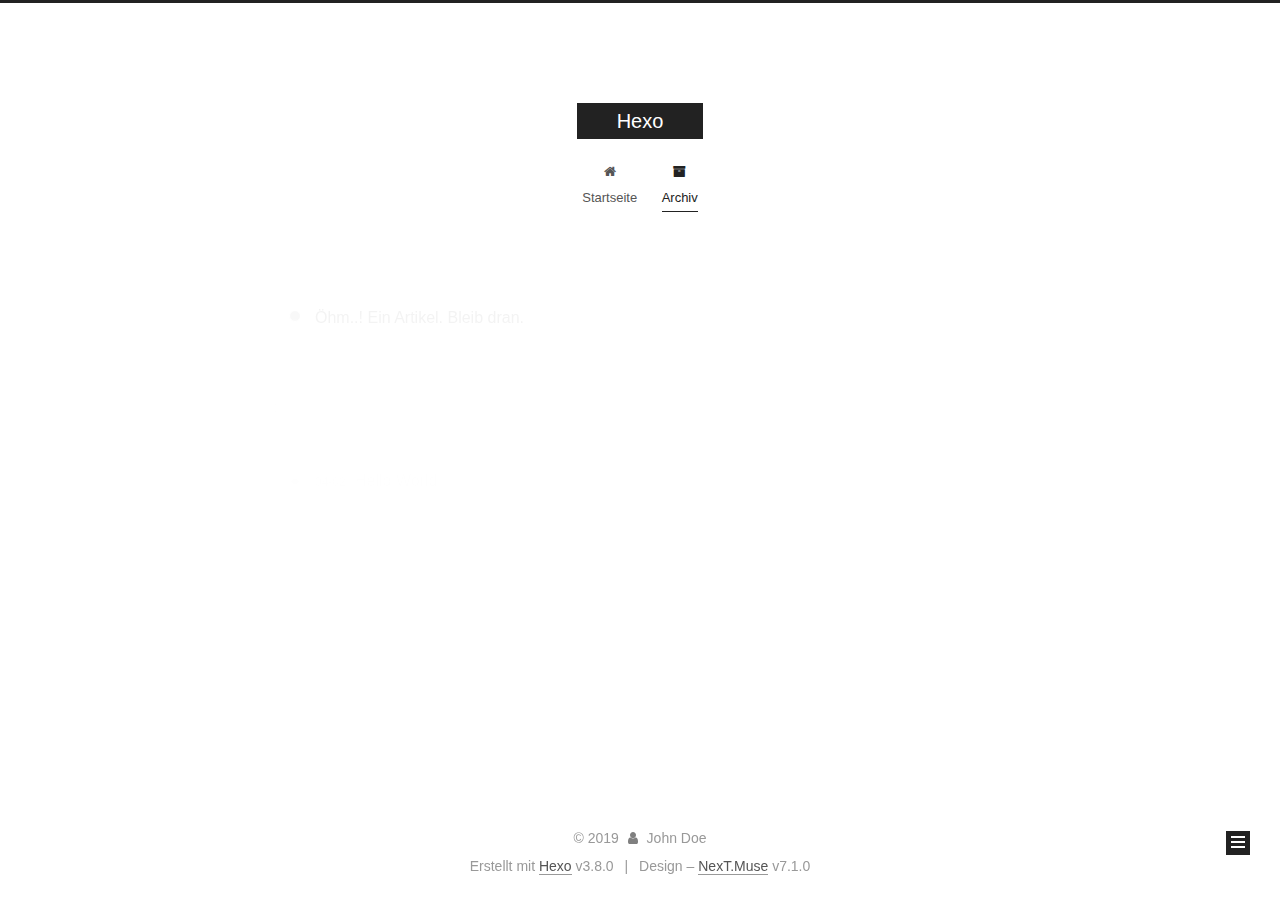
==== archives/index.html @ 5b559695 "Site updated: 2019-04-03 16:57:56" ====
<!DOCTYPE html>












  


<html class="theme-next muse use-motion" lang>
<head><meta name="generator" content="Hexo 3.8.0">
  <meta charset="UTF-8">
<meta http-equiv="X-UA-Compatible" content="IE=edge">
<meta name="viewport" content="width=device-width, initial-scale=1, maximum-scale=2">
<meta name="theme-color" content="#222">
























<link rel="stylesheet" href="/lib/font-awesome/css/font-awesome.min.css?v=4.6.2">

<link rel="stylesheet" href="/css/main.css?v=7.1.0">


  <link rel="apple-touch-icon" sizes="180x180" href="/images/apple-touch-icon-next.png?v=7.1.0">


  <link rel="icon" type="image/png" sizes="32x32" href="/images/favicon-32x32-next.png?v=7.1.0">


  <link rel="icon" type="image/png" sizes="16x16" href="/images/favicon-16x16-next.png?v=7.1.0">


  <link rel="mask-icon" href="/images/logo.svg?v=7.1.0" color="#222">







<script id="hexo.configurations">
  var NexT = window.NexT || {};
  var CONFIG = {
    root: '/',
    scheme: 'Muse',
    version: '7.1.0',
    sidebar: {"position":"left","display":"post","offset":12,"onmobile":false,"dimmer":false},
    back2top: true,
    back2top_sidebar: false,
    fancybox: false,
    fastclick: false,
    lazyload: false,
    tabs: true,
    motion: {"enable":true,"async":false,"transition":{"post_block":"fadeIn","post_header":"slideDownIn","post_body":"slideDownIn","coll_header":"slideLeftIn","sidebar":"slideUpIn"}},
    algolia: {
      applicationID: '',
      apiKey: '',
      indexName: '',
      hits: {"per_page":10},
      labels: {"input_placeholder":"Search for Posts","hits_empty":"We didn't find any results for the search: ${query}","hits_stats":"${hits} results found in ${time} ms"}
    }
  };
</script>


  




  <meta property="og:type" content="website">
<meta property="og:title" content="Hexo">
<meta property="og:url" content="http://yoursite.com/archives/index.html">
<meta property="og:site_name" content="Hexo">
<meta property="og:locale" content="default">
<meta name="twitter:card" content="summary">
<meta name="twitter:title" content="Hexo">





  
  
  <link rel="canonical" href="http://yoursite.com/archives/">



<script id="page.configurations">
  CONFIG.page = {
    sidebar: "",
  };
</script>

  <title>Archiv | Hexo</title>
  












  <noscript>
  <style>
  .use-motion .motion-element,
  .use-motion .brand,
  .use-motion .menu-item,
  .sidebar-inner,
  .use-motion .post-block,
  .use-motion .pagination,
  .use-motion .comments,
  .use-motion .post-header,
  .use-motion .post-body,
  .use-motion .collection-title { opacity: initial; }

  .use-motion .logo,
  .use-motion .site-title,
  .use-motion .site-subtitle {
    opacity: initial;
    top: initial;
  }

  .use-motion .logo-line-before i { left: initial; }
  .use-motion .logo-line-after i { right: initial; }
  </style>
</noscript>

</head>

<body itemscope itemtype="http://schema.org/WebPage" lang="default">

  
  
    
  

  <div class="container sidebar-position-left page-archive">
    <div class="headband"></div>

    <header id="header" class="header" itemscope itemtype="http://schema.org/WPHeader">
      <div class="header-inner"><div class="site-brand-wrapper">
  <div class="site-meta">
    

    <div class="custom-logo-site-title">
      <a href="/" class="brand" rel="start">
        <span class="logo-line-before"><i></i></span>
        <span class="site-title">Hexo</span>
        <span class="logo-line-after"><i></i></span>
      </a>
    </div>
    
    
  </div>

  <div class="site-nav-toggle">
    <button aria-label="Navigationsleiste an/ausschalten">
      <span class="btn-bar"></span>
      <span class="btn-bar"></span>
      <span class="btn-bar"></span>
    </button>
  </div>
</div>



<nav class="site-nav">
  
    <ul id="menu" class="menu">
      
        
        
        
          
          <li class="menu-item menu-item-home">

    
    
    
      
    

    

    <a href="/" rel="section"><i class="menu-item-icon fa fa-fw fa-home"></i> <br>Startseite</a>

  </li>
        
        
        
          
          <li class="menu-item menu-item-archives menu-item-active">

    
    
    
      
    

    

    <a href="/archives/" rel="section"><i class="menu-item-icon fa fa-fw fa-archive"></i> <br>Archiv</a>

  </li>

      
      
    </ul>
  

  
    

    
    
      
      
    
      
      
    
    

  


  

  
</nav>



  



</div>
    </header>

    


    <main id="main" class="main">
      <div class="main-inner">
        <div class="content-wrap">
          
          <div id="content" class="content">
            

  
  
  
  <div class="post-block archive">
    <div id="posts" class="posts-collapse">
      <span class="archive-move-on"></span>

      
      <span class="archive-page-counter">
        
        
        
          
        
        Öhm..! Ein Artikel. Bleib dran.
      </span>
      

      

        
        
        

        
          
          <div class="collection-title">
            <h1 class="archive-year" id="archive-year-2019">2019</h1>
          </div>
        
        

        

  <article class="post post-type-normal" itemscope itemtype="http://schema.org/Article">
    <header class="post-header">

      <h2 class="post-title">
        
          <a class="post-title-link" href="/2019/04/02/hello-world/" itemprop="url">
            
              <span itemprop="name">Hello World</span>
            
          </a>
        
      </h2>

      <div class="post-meta">
        <time class="post-time" itemprop="dateCreated" datetime="2019-04-02T14:32:03+08:00" content="2019-04-02">
          04-02
        </time>
      </div>

    </header>
  </article>



      

    </div>
  </div>
  
  
  

  



          </div>
          

        </div>
        
          
  
  <div class="sidebar-toggle">
    <div class="sidebar-toggle-line-wrap">
      <span class="sidebar-toggle-line sidebar-toggle-line-first"></span>
      <span class="sidebar-toggle-line sidebar-toggle-line-middle"></span>
      <span class="sidebar-toggle-line sidebar-toggle-line-last"></span>
    </div>
  </div>

  <aside id="sidebar" class="sidebar">
    <div class="sidebar-inner">

      

      

      <div class="site-overview-wrap sidebar-panel sidebar-panel-active">
        <div class="site-overview">
          <div class="site-author motion-element" itemprop="author" itemscope itemtype="http://schema.org/Person">
            
              <p class="site-author-name" itemprop="name">John Doe</p>
              <div class="site-description motion-element" itemprop="description"></div>
          </div>

          
            <nav class="site-state motion-element">
              
                <div class="site-state-item site-state-posts">
                
                  <a href="/archives/">
                
                    <span class="site-state-item-count">1</span>
                    <span class="site-state-item-name">Artikel</span>
                  </a>
                </div>
              

              

              
            </nav>
          

          

          

          

          

          
          

          
            
          
          

        </div>
      </div>

      

      

    </div>
  </aside>
  


        
      </div>
    </main>

    <footer id="footer" class="footer">
      <div class="footer-inner">
        <div class="copyright">&copy; <span itemprop="copyrightYear">2019</span>
  <span class="with-love" id="animate">
    <i class="fa fa-user"></i>
  </span>
  <span class="author" itemprop="copyrightHolder">John Doe</span>

  

  
</div>


  <div class="powered-by">Erstellt mit  <a href="https://hexo.io" class="theme-link" rel="noopener" target="_blank">Hexo</a> v3.8.0</div>



  <span class="post-meta-divider">|</span>



  <div class="theme-info">Design – <a href="https://theme-next.org" class="theme-link" rel="noopener" target="_blank">NexT.Muse</a> v7.1.0</div>




        








        
      </div>
    </footer>

    
      <div class="back-to-top">
        <i class="fa fa-arrow-up"></i>
        
      </div>
    

    

    

    
  </div>

  

<script>
  if (Object.prototype.toString.call(window.Promise) !== '[object Function]') {
    window.Promise = null;
  }
</script>


























  
  <script src="/lib/jquery/index.js?v=2.1.3"></script>

  
  <script src="/lib/velocity/velocity.min.js?v=1.2.1"></script>

  
  <script src="/lib/velocity/velocity.ui.min.js?v=1.2.1"></script>


  


  <script src="/js/utils.js?v=7.1.0"></script>

  <script src="/js/motion.js?v=7.1.0"></script>



  
  


  <script src="/js/schemes/muse.js?v=7.1.0"></script>



  

  


  <script src="/js/next-boot.js?v=7.1.0"></script>


  

  

  

  



  




  

  

  

  

  

  

  

  

  

  

  

  

  

  

</body>
</html>
---- css/main.css ----
/* normalize.css v8.0.1 | MIT License | github.com/necolas/normalize.css */
html {
  line-height: 1.15; /* 1 */
  -webkit-text-size-adjust: 100%; /* 2 */
}
body {
  margin: 0;
}
main {
  display: block;
}
h1 {
  font-size: 2em;
  margin: 0.67em 0;
}
hr {
  box-sizing: content-box; /* 1 */
  height: 0; /* 1 */
  overflow: visible; /* 2 */
}
pre {
  font-family: monospace, monospace; /* 1 */
  font-size: 1em; /* 2 */
}
a {
  background-color: transparent;
}
abbr[title] {
  border-bottom: none; /* 1 */
  text-decoration: underline; /* 2 */
  text-decoration: underline dotted; /* 2 */
}
b,
strong {
  font-weight: bolder;
}
code,
kbd,
samp {
  font-family: monospace, monospace; /* 1 */
  font-size: 1em; /* 2 */
}
small {
  font-size: 80%;
}
sub,
sup {
  font-size: 75%;
  line-height: 0;
  position: relative;
  vertical-align: baseline;
}
sub {
  bottom: -0.25em;
}
sup {
  top: -0.5em;
}
img {
  border-style: none;
}
button,
input,
optgroup,
select,
textarea {
  font-family: inherit; /* 1 */
  font-size: 100%; /* 1 */
  line-height: 1.15; /* 1 */
  margin: 0; /* 2 */
}
button,
input {
/* 1 */
  overflow: visible;
}
button,
select {
/* 1 */
  text-transform: none;
}
button,
[type="button"],
[type="reset"],
[type="submit"] {
  -webkit-appearance: button;
}
button::-moz-focus-inner,
[type="button"]::-moz-focus-inner,
[type="reset"]::-moz-focus-inner,
[type="submit"]::-moz-focus-inner {
  border-style: none;
  padding: 0;
}
button:-moz-focusring,
[type="button"]:-moz-focusring,
[type="reset"]:-moz-focusring,
[type="submit"]:-moz-focusring {
  outline: 1px dotted ButtonText;
}
fieldset {
  padding: 0.35em 0.75em 0.625em;
}
legend {
  box-sizing: border-box; /* 1 */
  color: inherit; /* 2 */
  display: table; /* 1 */
  max-width: 100%; /* 1 */
  padding: 0; /* 3 */
  white-space: normal; /* 1 */
}
progress {
  vertical-align: baseline;
}
textarea {
  overflow: auto;
}
[type="checkbox"],
[type="radio"] {
  box-sizing: border-box; /* 1 */
  padding: 0; /* 2 */
}
[type="number"]::-webkit-inner-spin-button,
[type="number"]::-webkit-outer-spin-button {
  height: auto;
}
[type="search"] {
  -webkit-appearance: textfield; /* 1 */
  outline-offset: -2px; /* 2 */
}
[type="search"]::-webkit-search-decoration {
  -webkit-appearance: none;
}
::-webkit-file-upload-button {
  -webkit-appearance: button; /* 1 */
  font: inherit; /* 2 */
}
details {
  display: block;
}
summary {
  display: list-item;
}
template {
  display: none;
}
[hidden] {
  display: none;
}
::selection {
  background: #262a30;
  color: #fff;
}
body {
  position: relative;
  font-family: 'Lato', "PingFang SC", "Microsoft YaHei", sans-serif;
  font-size: 14px;
  line-height: 2;
  color: #555;
  background: #fff;
}
@media (max-width: 991px) {
  body {
    padding-right: 0 !important;
  }
}
@media (min-width: 1200px) {
  body {
    font-size: 16px;
  }
}
h1,
h2,
h3,
h4,
h5,
h6 {
  margin: 20px 0 15px;
  padding: 0;
  font-weight: bold;
  line-height: 1.5;
  font-family: 'Lato', "PingFang SC", "Microsoft YaHei", sans-serif;
}
h1 {
  font-size: 22px;
}
h1 code {
  font-size: 1em;
}
@media (max-width: 767px) {
  h1 {
    font-size: 18px;
  }
  h1 code {
    font-size: 1em;
  }
}
h2 {
  font-size: 20px;
}
h2 code {
  font-size: 1em;
}
@media (max-width: 767px) {
  h2 {
    font-size: 16px;
  }
  h2 code {
    font-size: 1em;
  }
}
h3 {
  font-size: 18px;
}
h3 code {
  font-size: 1em;
}
@media (max-width: 767px) {
  h3 {
    font-size: 14px;
  }
  h3 code {
    font-size: 1em;
  }
}
h4 {
  font-size: 16px;
}
h4 code {
  font-size: 1em;
}
@media (max-width: 767px) {
  h4 {
    font-size: 12px;
  }
  h4 code {
    font-size: 1em;
  }
}
h5 {
  font-size: 14px;
}
h5 code {
  font-size: 1em;
}
@media (max-width: 767px) {
  h5 {
    font-size: 10px;
  }
  h5 code {
    font-size: 1em;
  }
}
h6 {
  font-size: 12px;
}
h6 code {
  font-size: 1em;
}
@media (max-width: 767px) {
  h6 {
    font-size: 8px;
  }
  h6 code {
    font-size: 1em;
  }
}
p {
  margin: 0 0 20px 0;
}
a,
span.exturl {
  overflow-wrap: break-word;
  word-wrap: break-word;
  background-color: transparent;
  color: #555;
  text-decoration: none;
  outline: none;
  border-bottom: 1px solid #999;
  cursor: pointer;
}
a:hover,
span.exturl:hover {
  color: #222;
  border-bottom-color: #222;
}
video {
  max-width: 100%;
  display: block;
  margin-left: auto;
  margin-right: auto;
}
img {
  display: block;
  margin: auto;
  max-width: 100%;
  height: auto;
}
hr {
  margin: 40px 0;
  height: 3px;
  border: none;
  background-color: #ddd;
  background-image: repeating-linear-gradient(-45deg, #fff, #fff 4px, transparent 4px, transparent 8px);
}
blockquote {
  margin: 0;
  padding: 0 15px;
  color: #666;
  border-left: 4px solid #ddd;
}
blockquote cite::before {
  content: "-";
  padding: 0 5px;
}
dt {
  font-weight: 700;
}
dd {
  margin: 0;
  padding: 0;
}
kbd {
  border: 1px solid #ccc;
  border-radius: 0.2em;
  box-shadow: 0.1em 0.1em 0.2em rgba(0,0,0,0.1);
  background-color: #f9f9f9;
  font-family: inherit;
  background-image: linear-gradient(top, #eee, #fff, #eee);
  padding: 0.1em 0.3em;
  white-space: nowrap;
}
.text-left {
  text-align: left;
}
.text-center {
  text-align: center;
}
.text-right {
  text-align: right;
}
.text-justify {
  text-align: justify;
}
.text-nowrap {
  white-space: nowrap;
}
.text-lowercase {
  text-transform: lowercase;
}
.text-uppercase {
  text-transform: uppercase;
}
.text-capitalize {
  text-transform: capitalize;
}
.center-block {
  display: block;
  margin-left: auto;
  margin-right: auto;
}
.clearfix:before,
.clearfix:after {
  content: " ";
  display: table;
}
.clearfix:after {
  clear: both;
}
.pullquote {
  width: 45%;
}
.pullquote.left {
  float: left;
  margin-left: 5px;
  margin-right: 10px;
}
.pullquote.right {
  float: right;
  margin-left: 10px;
  margin-right: 5px;
}
.affix {
  position: fixed;
}
.translation {
  margin-top: -20px;
  font-size: 14px;
  color: #999;
}
.scrollbar-measure {
  width: 100px;
  height: 100px;
  overflow: scroll;
  position: absolute;
  top: -9999px;
}
.use-motion .motion-element {
  opacity: 0;
}
.table-container {
  margin: 20px 0;
  overflow: auto;
  -webkit-overflow-scrolling: touch;
}
table {
  width: 100%;
  border-collapse: collapse;
  border-spacing: 0;
  font-size: 14px;
}
table > tbody > tr:nth-of-type(odd) {
  background-color: #f9f9f9;
}
table > tbody > tr:hover {
  background-color: #f5f5f5;
}
caption,
th,
td {
  padding: 8px;
  text-align: left;
  vertical-align: middle;
  font-weight: normal;
}
th,
td {
  border: 1px solid #ddd;
  border-bottom: 3px solid #ddd;
}
th {
  padding-bottom: 10px;
  font-weight: 700;
}
td {
  border-bottom-width: 1px;
}
html,
body {
  height: 100%;
}
.container {
  position: relative;
}
.header-inner {
  margin: 0 auto;
  padding: 100px 0 70px;
  width: 700px;
}
@media (min-width: 1200px) {
  .container .header-inner {
    width: 800px;
  }
}
@media (min-width: 1600px) {
  .container .header-inner {
    width: 900px;
  }
}
.main-inner {
  margin: 0 auto;
  width: 700px;
}
@media (min-width: 1200px) {
  .container .main-inner {
    width: 800px;
  }
}
@media (min-width: 1600px) {
  .container .main-inner {
    width: 900px;
  }
}
.footer {
  padding: 20px 0;
}
.footer-inner {
  box-sizing: border-box;
  margin: 0px auto;
  width: 700px;
}
@media (min-width: 1200px) {
  .container .footer-inner {
    width: 800px;
  }
}
@media (min-width: 1600px) {
  .container .footer-inner {
    width: 900px;
  }
}
pre,
.highlight {
  overflow: auto;
  margin: 20px 0;
  padding: 0;
  font-size: 14px;
  color: #4d4d4c;
  background: #f7f7f7;
  line-height: 1.6;
}
pre,
code {
  font-family: consolas, Menlo, "PingFang SC", "Microsoft YaHei", monospace;
}
code {
  overflow-wrap: break-word;
  word-wrap: break-word;
  padding: 2px 4px;
  color: #555;
  background: #eee;
  border-radius: 3px;
  font-size: 14px;
}
pre {
  padding: 10px;
}
pre code {
  padding: 0;
  color: #4d4d4c;
  background: none;
  text-shadow: none;
}
.highlight {
  border-radius: 1px;
}
.highlight pre {
  border: none;
  margin: 0;
  padding: 10px 0;
}
.highlight table {
  margin: 0;
  width: auto;
  border: none;
}
.highlight td {
  border: none;
  padding: 0;
}
.highlight figcaption {
  font-size: 1em;
  color: #4d4d4c;
  line-height: 1em;
  margin-bottom: 1em;
  margin: 0em;
  padding: 0.5em;
  background: #eee;
  border-bottom: 1px solid #e9e9e9;
}
.highlight figcaption:before,
.highlight figcaption:after {
  content: " ";
  display: table;
}
.highlight figcaption:after {
  clear: both;
}
.highlight figcaption a {
  float: right;
  color: #4d4d4c;
}
.highlight figcaption a:hover {
  border-bottom-color: #4d4d4c;
}
.highlight .gutter pre {
  padding-left: 10px;
  padding-right: 10px;
  color: #869194;
  text-align: right;
  background-color: #eff2f3;
}
.highlight .code pre {
  width: 100%;
  padding-left: 10px;
  padding-right: 10px;
  background-color: #f7f7f7;
}
.highlight .line {
  height: 20px;
}
.gutter {
  -webkit-user-select: none;
  -moz-user-select: none;
  -ms-user-select: none;
  user-select: none;
}
.gist table {
  width: auto;
}
.gist table td {
  border: none;
}
pre .deletion {
  background: #fdd;
}
pre .addition {
  background: #dfd;
}
pre .meta {
  color: #8959a8;
}
pre .comment {
  color: #8e908c;
}
pre .variable,
pre .attribute,
pre .tag,
pre .name,
pre .regexp,
pre .ruby .constant,
pre .xml .tag .title,
pre .xml .pi,
pre .xml .doctype,
pre .html .doctype,
pre .css .id,
pre .css .class,
pre .css .pseudo {
  color: #c82829;
}
pre .number,
pre .preprocessor,
pre .built_in,
pre .builtin-name,
pre .literal,
pre .params,
pre .constant,
pre .command {
  color: #f5871f;
}
pre .ruby .class .title,
pre .css .rules .attribute,
pre .string,
pre .symbol,
pre .value,
pre .inheritance,
pre .header,
pre .ruby .symbol,
pre .xml .cdata,
pre .special,
pre .formula {
  color: #718c00;
}
pre .title,
pre .css .hexcolor {
  color: #3e999f;
}
pre .function,
pre .python .decorator,
pre .python .title,
pre .ruby .function .title,
pre .ruby .title .keyword,
pre .perl .sub,
pre .javascript .title,
pre .coffeescript .title {
  color: #4271ae;
}
pre .keyword,
pre .javascript .function {
  color: #8959a8;
}
.posts-expand .post-body img.full-image {
  border: none;
}
.blockquote-center,
.page-home .post-type-quote blockquote,
.page-post-detail .post-type-quote blockquote {
  position: relative;
  margin: 40px 0;
  padding: 0;
  border-left: none;
  text-align: center;
}
.blockquote-center::before,
.page-home .post-type-quote blockquote::before,
.page-post-detail .post-type-quote blockquote::before,
.blockquote-center::after,
.page-home .post-type-quote blockquote::after,
.page-post-detail .post-type-quote blockquote::after {
  position: absolute;
  content: ' ';
  display: block;
  width: 100%;
  height: 24px;
  opacity: 0.2;
  background-repeat: no-repeat;
  background-position: 0 -6px;
  background-size: 22px 22px;
}
.blockquote-center::before,
.page-home .post-type-quote blockquote::before,
.page-post-detail .post-type-quote blockquote::before {
  top: -20px;
  background-image: url("../images/quote-l.svg");
  border-top: 1px solid #ccc;
}
.blockquote-center::after,
.page-home .post-type-quote blockquote::after,
.page-post-detail .post-type-quote blockquote::after {
  bottom: -20px;
  background-image: url("../images/quote-r.svg");
  border-bottom: 1px solid #ccc;
  background-position: 100% 8px;
}
.blockquote-center p,
.page-home .post-type-quote blockquote p,
.page-post-detail .post-type-quote blockquote p,
.blockquote-center div,
.page-home .post-type-quote blockquote div,
.page-post-detail .post-type-quote blockquote div {
  text-align: center;
}
.post .post-body .group-picture img {
  box-sizing: border-box;
  padding: 0 3px;
  border: none;
}
.post .group-picture-row {
  overflow: hidden;
  margin-top: 6px;
}
.post .group-picture-row:first-child {
  margin-top: 0;
}
.post .group-picture-column {
  float: left;
}
.page-post-detail .post-body .group-picture-column {
  float: none;
  margin-top: 10px;
  width: auto !important;
}
.page-post-detail .post-body .group-picture-column img {
  margin: 0 auto;
}
.page-archive .group-picture-container {
  overflow: hidden;
}
.page-archive .group-picture-row {
  float: left;
}
.page-archive .group-picture-row:first-child {
  margin-top: 6px;
}
.page-archive .group-picture-column {
  max-width: 150px;
  max-height: 150px;
}
.post-body .label {
  display: inline;
  padding: 0 2px;
}
.post-body .label.default {
  background-color: #f0f0f0;
}
.post-body .label.primary {
  background-color: #efe6f7;
}
.post-body .label.info {
  background-color: #e5f2f8;
}
.post-body .label.success {
  background-color: #e7f4e9;
}
.post-body .label.warning {
  background-color: #fcf6e1;
}
.post-body .label.danger {
  background-color: #fae8eb;
}
.post-body .note {
  position: relative;
  padding: 15px;
  margin-bottom: 20px;
  border: 1px solid #eee;
  border-left-width: 5px;
  border-radius: 3px;
}
.post-body .note h2,
.post-body .note h3,
.post-body .note h4,
.post-body .note h5,
.post-body .note h6 {
  margin-top: 0;
  margin-bottom: 0;
  border-bottom: initial;
  padding-top: 0 !important;
}
.post-body .note p:first-child,
.post-body .note ul:first-child,
.post-body .note ol:first-child,
.post-body .note table:first-child,
.post-body .note pre:first-child,
.post-body .note blockquote:first-child {
  margin-top: 0;
}
.post-body .note p:last-child,
.post-body .note ul:last-child,
.post-body .note ol:last-child,
.post-body .note table:last-child,
.post-body .note pre:last-child,
.post-body .note blockquote:last-child {
  margin-bottom: 0;
}
.post-body .note.default {
  border-left-color: #777;
}
.post-body .note.default h2,
.post-body .note.default h3,
.post-body .note.default h4,
.post-body .note.default h5,
.post-body .note.default h6 {
  color: #777;
}
.post-body .note.primary {
  border-left-color: #6f42c1;
}
.post-body .note.primary h2,
.post-body .note.primary h3,
.post-body .note.primary h4,
.post-body .note.primary h5,
.post-body .note.primary h6 {
  color: #6f42c1;
}
.post-body .note.info {
  border-left-color: #428bca;
}
.post-body .note.info h2,
.post-body .note.info h3,
.post-body .note.info h4,
.post-body .note.info h5,
.post-body .note.info h6 {
  color: #428bca;
}
.post-body .note.success {
  border-left-color: #5cb85c;
}
.post-body .note.success h2,
.post-body .note.success h3,
.post-body .note.success h4,
.post-body .note.success h5,
.post-body .note.success h6 {
  color: #5cb85c;
}
.post-body .note.warning {
  border-left-color: #f0ad4e;
}
.post-body .note.warning h2,
.post-body .note.warning h3,
.post-body .note.warning h4,
.post-body .note.warning h5,
.post-body .note.warning h6 {
  color: #f0ad4e;
}
.post-body .note.danger {
  border-left-color: #d9534f;
}
.post-body .note.danger h2,
.post-body .note.danger h3,
.post-body .note.danger h4,
.post-body .note.danger h5,
.post-body .note.danger h6 {
  color: #d9534f;
}
.post-body .tabs {
  position: relative;
  display: block;
  margin-bottom: 20px;
  padding-top: 10px;
}
.post-body .tabs ul.nav-tabs {
  margin: 0;
  padding: 0;
  display: flex;
  margin-bottom: -1px;
}
@media (max-width: 413px) {
  .post-body .tabs ul.nav-tabs {
    display: block;
    margin-bottom: 5px;
  }
}
.post-body .tabs ul.nav-tabs li.tab {
  list-style-type: none !important;
  margin: 0 0.25em 0 0;
  border-top: 3px solid transparent;
  border-left: 1px solid transparent;
  border-right: 1px solid transparent;
}
@media (max-width: 413px) {
  .post-body .tabs ul.nav-tabs li.tab {
    margin: initial;
    border-top: 1px solid transparent;
    border-left: 3px solid transparent;
    border-right: 1px solid transparent;
    border-bottom: 1px solid transparent;
  }
}
.post-body .tabs ul.nav-tabs li.tab a {
  outline: 0;
  border-bottom: initial;
  display: block;
  line-height: 1.8em;
  padding: 0.25em 0.75em;
  transition-duration: 0.2s;
  transition-timing-function: ease-out;
  transition-delay: 0s;
}
.post-body .tabs ul.nav-tabs li.tab a i {
  width: 1.285714285714286em;
}
.post-body .tabs ul.nav-tabs li.tab.active {
  border-top: 3px solid #fc6423;
  border-left: 1px solid #ddd;
  border-right: 1px solid #ddd;
  background-color: #fff;
}
@media (max-width: 413px) {
  .post-body .tabs ul.nav-tabs li.tab.active {
    border-top: 1px solid #ddd;
    border-left: 3px solid #fc6423;
    border-right: 1px solid #ddd;
    border-bottom: 1px solid #ddd;
  }
}
.post-body .tabs ul.nav-tabs li.tab.active a {
  cursor: default;
  color: #555;
}
.post-body .tabs .tab-content {
  background-color: #fff;
}
.post-body .tabs .tab-content .tab-pane {
  border: 1px solid #ddd;
  padding: 20px 20px 0 20px;
}
.post-body .tabs .tab-content .tab-pane:not(.active) {
  display: none;
}
.post-body .tabs .tab-content .tab-pane.active {
  display: block;
}
.btn {
  display: inline-block;
  padding: 0 20px;
  font-size: 14px;
  color: #fff;
  background: #222;
  border: 2px solid #222;
  text-decoration: none;
  border-radius: 0;
  transition-property: background-color;
  transition-duration: 0.2s;
  transition-timing-function: ease-in-out;
  transition-delay: 0s;
  line-height: 2;
}
.btn:hover {
  border-color: #222;
  color: #222;
  background: #fff;
}
.btn +.btn {
  margin: 0 0 8px 8px;
}
.btn .fa-fw {
  width: 1.285714285714286em;
  text-align: left;
}
.btn-bar {
  display: block;
  width: 22px;
  height: 2px;
  background: #555;
  border-radius: 1px;
}
.btn-bar+.btn-bar {
  margin-top: 4px;
}
.pagination {
  margin: 120px 0 40px;
  text-align: center;
  border-top: 1px solid #eee;
}
.page-number-basic,
.pagination .prev,
.pagination .next,
.pagination .page-number,
.pagination .space {
  display: inline-block;
  position: relative;
  top: -1px;
  margin: 0 10px;
  padding: 0 11px;
}
@media (max-width: 767px) {
  .page-number-basic,
  .pagination .prev,
  .pagination .next,
  .pagination .page-number,
  .pagination .space {
    margin: 0 5px;
  }
}
.pagination .prev,
.pagination .next,
.pagination .page-number {
  border-bottom: 0;
  border-top: 1px solid #eee;
  transition-property: border-color;
  transition-duration: 0.2s;
  transition-timing-function: ease-in-out;
  transition-delay: 0s;
}
.pagination .prev:hover,
.pagination .next:hover,
.pagination .page-number:hover {
  border-top-color: #222;
}
.pagination .space {
  padding: 0;
  margin: 0;
}
.pagination .prev {
  margin-left: 0;
}
.pagination .next {
  margin-right: 0;
}
.pagination .page-number.current {
  color: #fff;
  background: #ccc;
  border-top-color: #ccc;
}
@media (max-width: 767px) {
  .pagination {
    border-top: none;
  }
  .pagination .prev,
  .pagination .next,
  .pagination .page-number {
    margin-bottom: 10px;
    border-top: 0;
    border-bottom: 1px solid #eee;
    padding: 0 10px;
  }
  .pagination .prev:hover,
  .pagination .next:hover,
  .pagination .page-number:hover {
    border-bottom-color: #222;
  }
}
.comments {
  margin: 60px 20px 0;
}
.back-to-top {
  box-sizing: border-box;
  position: fixed;
  bottom: -100px;
  right: 30px;
  z-index: 1050;
  padding: 0 6px;
  width: 24px;
  background: #222;
  font-size: 12px;
  opacity: 1;
  color: #fff;
  cursor: pointer;
  text-align: center;
  transition-property: bottom;
  transition-duration: 0.2s;
  transition-timing-function: ease-in-out;
  transition-delay: 0s;
}
.back-to-top.back-to-top-on {
  bottom: 19px;
}
.back-to-top:hover {
  color: #87daff;
}
.header {
  background: transparent;
}
.header-inner {
  position: relative;
}
.headband {
  height: 3px;
  background: #222;
}
.site-meta {
  margin: 0;
  text-align: center;
}
@media (max-width: 767px) {
  .site-meta {
    text-align: center;
  }
}
.brand {
  position: relative;
  display: inline-block;
  padding: 0 40px;
  color: #fff;
  background: #222;
  border-bottom: none;
}
.brand:hover {
  color: #fff;
}
.logo {
  display: inline-block;
  margin-right: 5px;
  line-height: 36px;
  vertical-align: top;
}
.site-title {
  display: inline-block;
  vertical-align: top;
  line-height: 36px;
  font-size: 20px;
  font-weight: normal;
  font-family: 'Lato', "PingFang SC", "Microsoft YaHei", sans-serif;
}
.site-subtitle {
  margin-top: 10px;
  font-size: 13px;
  color: #999;
}
.use-motion .brand {
  opacity: 0;
}
.use-motion .logo,
.use-motion .site-title,
.use-motion .site-subtitle,
.use-motion .custom-logo-image {
  opacity: 0;
  position: relative;
  top: -10px;
}
.site-nav-toggle {
  display: none;
  position: absolute;
  top: 10px;
  left: 10px;
}
@media (max-width: 767px) {
  .site-nav-toggle {
    display: block;
  }
}
.site-nav-toggle button {
  margin-top: 2px;
  padding: 9px 10px;
  background: transparent;
  border: none;
}
@media (max-width: 767px) {
  .site-nav {
    display: none;
    margin: 0 -10px;
    padding: 0 10px;
    clear: both;
    border-top: 1px solid #ddd;
  }
}
@media (min-width: 768px) and (max-width: 991px) {
  .site-nav {
    display: block !important;
  }
}
@media (min-width: 992px) {
  .site-nav {
    display: block !important;
  }
}
.menu {
  margin-top: 20px;
  padding-left: 0;
  text-align: center;
}
.menu .menu-item {
  display: inline-block;
  margin: 0 10px;
  list-style: none;
}
@media (max-width: 767px) {
  .menu .menu-item {
    margin-top: 10px;
  }
}
.menu .menu-item a,
.menu .menu-item span.exturl {
  display: block;
  font-size: 13px;
  line-height: inherit;
  border-bottom: 1px solid transparent;
  transition-property: border-color;
  transition-duration: 0.2s;
  transition-timing-function: ease-in-out;
  transition-delay: 0s;
}
.menu .menu-item a:hover,
.menu .menu-item span.exturl:hover {
  border-bottom-color: #222;
}
.menu .menu-item .fa {
  margin-right: 5px;
}
.use-motion .menu-item {
  opacity: 0;
}
.post-body {
  overflow-wrap: break-word;
  word-wrap: break-word;
  font-family: 'Lato', "PingFang SC", "Microsoft YaHei", sans-serif;
}
.post-body span.exturl .fa {
  font-size: 14px;
  margin-left: 4px;
}
.post-body .fancybox img {
  display: block !important;
  margin: 0 auto;
  cursor: pointer;
  cursor: zoom-in;
}
.post-body .image-caption,
.post-body .figure .caption {
  margin: -20px auto 15px;
  text-align: center;
  font-size: 14px;
  color: #999;
  font-weight: bold;
  line-height: 1;
}
.post-sticky-flag {
  display: inline-block;
  font-size: 16px;
  transform: rotate(30deg);
}
.use-motion .post-block,
.use-motion .pagination,
.use-motion .comments {
  opacity: 0;
}
.use-motion .post-header {
  opacity: 0;
}
.use-motion .post-body {
  opacity: 0;
}
.use-motion .collection-title {
  opacity: 0;
}
.posts-expand {
  padding-top: 40px;
}
@media (max-width: 767px) {
  .posts-expand {
    margin: 0 20px;
  }
  .post-body pre .gutter pre {
    padding-right: 10px;
  }
  .post-body .highlight {
    margin-left: 0px;
    margin-right: 0px;
    padding: 0;
  }
  .post-body .highlight .gutter pre {
    padding-right: 10px;
  }
}
@media (min-width: 992px) {
  .posts-expand .post-body {
    text-align: justify;
  }
}
@media (max-width: 991px) {
  .posts-expand .post-body {
    text-align: justify;
  }
}
.posts-expand .post-body h2,
.posts-expand .post-body h3,
.posts-expand .post-body h4,
.posts-expand .post-body h5,
.posts-expand .post-body h6 {
  padding-top: 10px;
}
.posts-expand .post-body h2 .header-anchor,
.posts-expand .post-body h3 .header-anchor,
.posts-expand .post-body h4 .header-anchor,
.posts-expand .post-body h5 .header-anchor,
.posts-expand .post-body h6 .header-anchor {
  float: right;
  margin-left: 10px;
  color: #ccc;
  border-bottom-style: none;
  visibility: hidden;
}
.posts-expand .post-body h2 .header-anchor:hover,
.posts-expand .post-body h3 .header-anchor:hover,
.posts-expand .post-body h4 .header-anchor:hover,
.posts-expand .post-body h5 .header-anchor:hover,
.posts-expand .post-body h6 .header-anchor:hover {
  color: inherit;
}
.posts-expand .post-body h2:hover .header-anchor,
.posts-expand .post-body h3:hover .header-anchor,
.posts-expand .post-body h4:hover .header-anchor,
.posts-expand .post-body h5:hover .header-anchor,
.posts-expand .post-body h6:hover .header-anchor {
  visibility: visible;
}
.posts-expand .post-body img {
  box-sizing: border-box;
  margin: 0 auto 25px;
  padding: 3px;
  border: 1px solid #ddd;
}
@media (max-width: 767px) {
  .posts-collapse {
    margin: 0 20px;
  }
  .posts-collapse .post-title,
  .posts-collapse .post-meta {
    display: block;
    width: auto;
    text-align: left;
  }
}
.posts-collapse {
  position: relative;
  z-index: 1010;
  margin-left: 55px;
}
.posts-collapse::after {
  content: " ";
  position: absolute;
  top: 20px;
  left: 0;
  margin-left: -2px;
  width: 4px;
  height: 100%;
  background: #f5f5f5;
  z-index: -1;
}
@media (max-width: 767px) {
  .posts-collapse {
    margin: 0 20px;
  }
}
.posts-collapse .collection-title {
  position: relative;
  margin: 60px 0;
}
.posts-collapse .collection-title h1,
.posts-collapse .collection-title h2 {
  margin-left: 20px;
}
.posts-collapse .collection-title small {
  color: #bbb;
  margin-left: 5px;
}
.posts-collapse .collection-title::before {
  content: " ";
  position: absolute;
  left: 0;
  top: 50%;
  margin-left: -4px;
  margin-top: -4px;
  width: 8px;
  height: 8px;
  background: #bbb;
  border-radius: 50%;
}
.posts-collapse .post {
  margin: 30px 0;
}
.posts-collapse .post-header {
  position: relative;
  transition-duration: 0.2s;
  transition-timing-function: ease-in-out;
  transition-delay: 0s;
  transition-property: border;
  border-bottom: 1px dashed #ccc;
}
.posts-collapse .post-header::before {
  content: " ";
  position: absolute;
  left: 0;
  top: 12px;
  width: 6px;
  height: 6px;
  margin-left: -4px;
  background: #bbb;
  border-radius: 50%;
  border: 1px solid #fff;
  transition-duration: 0.2s;
  transition-timing-function: ease-in-out;
  transition-delay: 0s;
  transition-property: background;
}
.posts-collapse .post-header:hover {
  border-bottom-color: #666;
}
.posts-collapse .post-header:hover::before {
  background: #222;
}
.posts-collapse .post-meta {
  position: absolute;
  font-size: 12px;
  left: 20px;
  top: 5px;
}
.posts-collapse .post-comments-count {
  display: none;
}
.posts-collapse .post-title {
  margin-left: 60px;
  font-size: 16px;
  font-weight: normal;
  line-height: inherit;
}
.posts-collapse .post-title::after {
  margin-left: 3px;
  opacity: 0.6;
}
.posts-collapse .post-title a,
.posts-collapse .post-title span.exturl {
  color: #666;
  border-bottom: none;
}
.page-home .post-type-quote .post-header,
.page-post-detail .post-type-quote .post-header,
.page-home .post-type-quote .post-tags,
.page-post-detail .post-type-quote .post-tags {
  display: none;
}
.posts-expand .post-title {
  overflow-wrap: break-word;
  word-wrap: break-word;
  text-align: center;
  font-weight: 400;
}
.posts-expand .post-title-link {
  display: inline-block;
  position: relative;
  color: #555;
  border-bottom: none;
  line-height: 1.2;
  vertical-align: top;
}
.posts-expand .post-title-link::before {
  content: "";
  position: absolute;
  width: 100%;
  height: 2px;
  bottom: 0;
  left: 0;
  background-color: #000;
  visibility: hidden;
  transform: scaleX(0);
  transition-duration: 0.2s;
  transition-timing-function: ease-in-out;
  transition-delay: 0s;
}
.posts-expand .post-title-link:hover::before {
  visibility: visible;
  transform: scaleX(1);
}
.posts-expand .post-title-link .fa {
  font-size: 20px;
  margin-left: 5px;
}
.posts-expand .post-meta {
  margin: 3px 0 60px 0;
  color: #999;
  font-family: 'Lato', "PingFang SC", "Microsoft YaHei", sans-serif;
  font-size: 12px;
  text-align: center;
}
.posts-expand .post-meta .post-category-list {
  display: inline-block;
  margin: 0;
  padding: 3px;
}
.posts-expand .post-meta .post-category-list-link {
  color: #999;
}
.posts-expand .post-meta .post-description {
  font-size: 14px;
  margin-top: 2px;
}
.posts-expand .post-meta time {
  border-bottom: 1px dashed #999;
  cursor: help;
}
.post-meta-divider {
  margin: 0 0.5em;
}
.post-meta-item-icon {
  margin-right: 3px;
}
@media (min-width: 768px) and (max-width: 991px) {
  .post-meta-item-icon {
    display: inline-block;
  }
}
@media (max-width: 767px) {
  .post-meta-item-icon {
    display: inline-block;
  }
}
@media (min-width: 768px) and (max-width: 991px) {
  .post-meta-item-text {
    display: none;
  }
}
@media (max-width: 767px) {
  .post-meta-item-text {
    display: none;
  }
}
.post-button {
  margin-top: 40px;
}
.posts-expand .post-tags {
  margin-top: 40px;
  text-align: center;
}
.posts-expand .post-tags a {
  display: inline-block;
  margin-right: 10px;
  font-size: 13px;
}
.post-nav {
  display: table;
  margin-top: 15px;
  width: 100%;
  border-top: 1px solid #eee;
}
.post-nav-divider {
  display: table-cell;
  width: 10%;
}
.post-nav-item {
  display: table-cell;
  padding: 10px 0 0 0;
  width: 45%;
  vertical-align: top;
}
.post-nav-item a {
  position: relative;
  display: block;
  line-height: 25px;
  font-size: 14px;
  color: #555;
  border-bottom: none;
}
.post-nav-item a:hover {
  color: #222;
  border-bottom: none;
}
.post-nav-item a:active {
  top: 2px;
}
.post-nav-item .fa {
  font-size: 12px;
  margin-right: 5px;
}
.post-nav-next a {
  padding-left: 5px;
}
.post-nav-prev {
  text-align: right;
}
.post-nav-prev a {
  padding-right: 5px;
}
.post-nav-prev .fa {
  margin-left: 5px;
}
.posts-expand .post-eof {
  margin: 80px auto 60px;
  width: 8%;
  height: 1px;
  background: #ccc;
  text-align: center;
}
.post:last-child .post-eof {
  display: none;
}
.post-gallery {
  display: table;
  table-layout: fixed;
  width: 100%;
  border-collapse: separate;
}
.post-gallery-row {
  display: table-row;
}
.post-gallery .post-gallery-img {
  display: table-cell;
  text-align: center;
  vertical-align: middle;
  border: none;
}
.post-gallery .post-gallery-img img {
  max-width: 100%;
  max-height: 100%;
  border: none;
}
.fancybox-close,
.fancybox-close:hover {
  border: none;
}
.rtl.post-body p,
.rtl.post-body a,
.rtl.post-body h1,
.rtl.post-body h2,
.rtl.post-body h3,
.rtl.post-body h4,
.rtl.post-body h5,
.rtl.post-body h6,
.rtl.post-body li,
.rtl.post-body ul,
.rtl.post-body ol {
  direction: rtl;
  font-family: UKIJ Ekran;
}
.rtl.post-title {
  font-family: UKIJ Ekran;
}
.sidebar {
  position: fixed;
  right: 0;
  top: 0;
  bottom: 0;
  width: 0;
  z-index: 1040;
  box-shadow: inset 0 2px 6px #000;
  background: #222;
}
.sidebar a,
.sidebar span.exturl {
  color: #999;
  border-bottom-color: #555;
}
.sidebar a:hover,
.sidebar span.exturl:hover {
  color: #eee;
  border-bottom-color: #eee;
}
@media (max-width: 991px) {
  .sidebar {
    display: none;
  }
}
.sidebar-inner {
  position: relative;
  padding: 20px 10px;
  color: #999;
  text-align: center;
}
.site-overview-wrap {
  overflow: hidden;
}
.site-overview {
  overflow-y: auto;
  overflow-x: hidden;
}
.cc-license {
  margin-top: 10px;
  text-align: center;
}
.cc-license .cc-opacity {
  opacity: 0.7;
  border-bottom: none;
}
.cc-license .cc-opacity:hover {
  opacity: 0.9;
}
.cc-license img {
  display: inline-block;
}
.sidebar-toggle {
  position: fixed;
  right: 30px;
  bottom: 45px;
  width: 14px;
  height: 14px;
  padding: 5px;
  background: #222;
  line-height: 0;
  z-index: 1050;
  cursor: pointer;
}
.sidebar-toggle:hover .sidebar-toggle-line {
  background: #87daff;
}
@media (max-width: 991px) {
  .sidebar-toggle {
    display: none;
  }
}
.sidebar-toggle-line {
  position: relative;
  display: inline-block;
  vertical-align: top;
  height: 2px;
  width: 100%;
  background: #fff;
  margin-top: 3px;
}
.sidebar-toggle-line:first-child {
  margin-top: 0;
}
.site-author-image {
  display: block;
  margin: 0 auto;
  padding: 2px;
  max-width: 96px;
  height: auto;
  border: 2px solid #333;
  opacity: 1;
}
.site-author-name {
  margin: 5px 0 0;
  text-align: center;
  color: #f5f5f5;
  font-weight: normal;
}
.site-description {
  margin-top: 5px;
  text-align: center;
  font-size: 14px;
  color: #999;
}
.links-of-author {
  margin-top: 20px;
}
.links-of-author a,
.links-of-author span.exturl {
  display: inline-block;
  vertical-align: middle;
  margin-right: 10px;
  margin-bottom: 10px;
  border-bottom-color: #555;
  font-size: 13px;
}
.links-of-author a:before,
.links-of-author span.exturl:before {
  display: inline-block;
  vertical-align: middle;
  margin-right: 3px;
  content: " ";
  width: 4px;
  height: 4px;
  border-radius: 50%;
  background: #8affff;
}
.feed-link,
.chat {
  margin-top: 10px;
}
.feed-link a,
.chat a {
  display: inline-block;
  padding: 0 15px;
  color: #fc6423;
  border: 1px solid #fc6423 !important;
  border-radius: 4px;
}
.feed-link a i,
.chat a i {
  color: #fc6423;
  font-size: 14px;
}
.feed-link a:hover,
.chat a:hover {
  color: #fff;
  background: #fc6423;
}
.feed-link a:hover i,
.chat a:hover i {
  color: #fff;
}
.links-of-blogroll {
  margin-top: 10px;
  font-size: 13px;
}
.links-of-blogroll-title {
  margin-top: 0;
  font-size: 14px;
  font-weight: 600;
}
.links-of-blogroll-list {
  margin: 0;
  padding: 0;
  list-style: none;
}
.links-of-blogroll-item {
  padding: 2px 10px;
}
.links-of-blogroll-item a,
.links-of-blogroll-item span.exturl {
  max-width: 280px;
  box-sizing: border-box;
  display: inline-block;
  overflow: hidden;
  white-space: nowrap;
  text-overflow: ellipsis;
}
.sidebar-nav {
  margin: 0 0 20px;
  padding-left: 0;
}
.sidebar-nav li {
  display: inline-block;
  cursor: pointer;
  border-bottom: 1px solid transparent;
  font-size: 14px;
  color: #555;
}
.sidebar-nav li:hover {
  color: #f5f5f5;
}
.page-post-detail .sidebar-nav-toc {
  padding: 0 5px;
}
.page-post-detail .sidebar-nav-overview {
  margin-left: 10px;
}
.sidebar-nav .sidebar-nav-active {
  color: #87daff;
  border-bottom-color: #87daff;
}
.sidebar-nav .sidebar-nav-active:hover {
  color: #87daff;
}
.sidebar-panel {
  display: none;
}
.sidebar-panel-active {
  display: block;
}
.site-state {
  display: flex;
  justify-content: center;
  overflow: hidden;
  line-height: 1.4;
  white-space: nowrap;
  text-align: center;
  margin-top: 10px;
}
.site-state-item {
  padding: 0 15px;
  border-left: 1px solid #333;
}
.site-state-item:first-child {
  border-left: none;
}
.site-state-item a {
  border-bottom: none;
}
.site-state-item-count {
  display: block;
  text-align: center;
  color: inherit;
  font-weight: 600;
  font-size: 18px;
}
.site-state-item-name {
  font-size: 13px;
  color: inherit;
}
.post-toc-empty {
  font-size: 14px;
  color: #666;
}
.post-toc-wrap {
  overflow: hidden;
}
.post-toc {
  overflow: auto;
}
.post-toc ol {
  margin: 0;
  padding: 0 2px 5px 10px;
  text-align: left;
  list-style: none;
  font-size: 14px;
}
.post-toc ol > ol {
  padding-left: 0;
}
.post-toc ol a {
  transition-duration: 0.2s;
  transition-timing-function: ease-in-out;
  transition-delay: 0s;
  transition-property: all;
  color: #999;
  border-bottom-color: #555;
}
.post-toc ol a:hover {
  color: #ccc;
  border-bottom-color: #ccc;
}
.post-toc .nav-item {
  overflow: hidden;
  text-overflow: ellipsis;
  white-space: nowrap;
  line-height: 1.8;
}
.post-toc .nav .nav-child {
  display: none;
}
.post-toc .nav .active > .nav-child {
  display: block;
}
.post-toc .nav .active-current > .nav-child {
  display: block;
}
.post-toc .nav .active-current > .nav-child > .nav-item {
  display: block;
}
.post-toc .nav .active > a {
  color: #87daff;
  border-bottom-color: #87daff;
}
.post-toc .nav .active-current > a {
  color: #87daff;
}
.post-toc .nav .active-current > a:hover {
  color: #87daff;
}
.footer {
  font-size: 14px;
  color: #999;
}
.footer img {
  border: none;
}
.footer-inner {
  text-align: center;
}
.with-love {
  display: inline-block;
  margin: 0 5px;
  color: #808080;
}
.powered-by,
.theme-info {
  display: inline-block;
}
@-moz-keyframes iconAnimate {
  0%, 100% {
    transform: scale(1);
  }
  10%, 30% {
    transform: scale(0.9);
  }
  20%, 40%, 60%, 80% {
    transform: scale(1.1);
  }
  50%, 70% {
    transform: scale(1.1);
  }
}
@-webkit-keyframes iconAnimate {
  0%, 100% {
    transform: scale(1);
  }
  10%, 30% {
    transform: scale(0.9);
  }
  20%, 40%, 60%, 80% {
    transform: scale(1.1);
  }
  50%, 70% {
    transform: scale(1.1);
  }
}
@-o-keyframes iconAnimate {
  0%, 100% {
    transform: scale(1);
  }
  10%, 30% {
    transform: scale(0.9);
  }
  20%, 40%, 60%, 80% {
    transform: scale(1.1);
  }
  50%, 70% {
    transform: scale(1.1);
  }
}
@keyframes iconAnimate {
  0%, 100% {
    transform: scale(1);
  }
  10%, 30% {
    transform: scale(0.9);
  }
  20%, 40%, 60%, 80% {
    transform: scale(1.1);
  }
  50%, 70% {
    transform: scale(1.1);
  }
}
.local-search-pop-overlay {
  position: fixed;
  width: 100%;
  height: 100%;
  top: 0;
  left: 0;
  z-index: 2080;
  background-color: rgba(0,0,0,0.3);
}
.local-search-popup {
  display: none;
  position: fixed;
  top: 10%;
  left: 50%;
  margin-left: -350px;
  width: 700px;
  height: 80%;
  padding: 0;
  background: #fff;
  color: #333;
  z-index: 9999;
  border-radius: 5px;
}
@media (max-width: 767px) {
  .local-search-popup {
    padding: 0;
    top: 0;
    left: 0;
    margin: 0;
    width: 100%;
    height: 100%;
    border-radius: 0;
  }
}
.local-search-popup ul.search-result-list {
  padding: 0;
  margin: 0 5px;
}
.local-search-popup p.search-result {
  border-bottom: 1px dashed #ccc;
  padding: 5px 0;
}
.local-search-popup a.search-result-title {
  font-weight: bold;
  font-size: 16px;
}
.local-search-popup .search-keyword {
  border-bottom: 1px dashed #f00;
  font-weight: bold;
  color: #f00;
}
.local-search-popup .local-search-header {
  padding: 5px;
  height: 36px;
  background: #f5f5f5;
  border-top-left-radius: 5px;
  border-top-right-radius: 5px;
}
.local-search-popup #local-search-result {
  overflow: auto;
  position: relative;
  padding: 5px 25px;
  height: calc(100% - 55px);
}
.local-search-popup .local-search-input-wrapper {
  display: inline-block;
  width: calc(100% - 90px);
  height: 36px;
  line-height: 36px;
  padding: 0 5px;
}
.local-search-popup .local-search-input-wrapper input {
  padding: 8px 0;
  height: 20px;
  display: block;
  width: 100%;
  outline: none;
  border: none;
  background: transparent;
  vertical-align: middle;
}
.local-search-popup .search-icon,
.local-search-popup .popup-btn-close {
  display: inline-block;
  font-size: 18px;
  color: #999;
  height: 36px;
  width: 18px;
  padding-left: 10px;
  padding-right: 10px;
}
.local-search-popup .search-icon {
  float: left;
}
.local-search-popup .popup-btn-close {
  border-left: 1px solid #eee;
  float: right;
  cursor: pointer;
}
.local-search-popup #no-result {
  position: absolute;
  left: 50%;
  top: 50%;
  transform: translate(-50%, -50%);
  color: #ccc;
}
.page-archive .archive-page-counter {
  position: relative;
  top: 3px;
  left: 20px;
}
@media (max-width: 767px) {
  .page-archive .archive-page-counter {
    top: 5px;
  }
}
.page-archive .posts-collapse .archive-move-on {
  position: absolute;
  top: 11px;
  left: 0;
  margin-left: -6px;
  width: 10px;
  height: 10px;
  opacity: 0.5;
  background: #555;
  border: 1px solid #fff;
  border-radius: 50%;
}
.page-archive .fa-external-link {
  font-size: 15px;
  margin-left: 5px;
}
.category-all-page .category-all-title {
  text-align: center;
}
.category-all-page .category-all {
  margin-top: 20px;
}
.category-all-page .category-list {
  margin: 0;
  padding: 0;
  list-style: none;
}
.category-all-page .category-list-item {
  margin: 5px 10px;
}
.category-all-page .category-list-count {
  color: #bbb;
}
.category-all-page .category-list-count:before {
  display: inline;
  content: " (";
}
.category-all-page .category-list-count:after {
  display: inline;
  content: ") ";
}
.category-all-page .category-list-child {
  padding-left: 10px;
}
#event-list {
  padding-left: 30px;
}
#event-list hr {
  margin: 20px 0 45px 0 !important;
  background: #222;
}
#event-list hr:after {
  display: inline-block;
  content: 'NOW';
  background: #222;
  color: #fff;
  font-weight: bold;
  text-align: right;
  padding: 0 5px;
}
#event-list li.event {
  margin: 20px 0px;
  background: #f9f9f9;
  padding-left: 10px;
  min-height: 40px;
}
#event-list li.event h2.event-summary {
  margin: 0;
  padding-bottom: 3px;
}
#event-list li.event h2.event-summary:before {
  display: inline-block;
  font-family: FontAwesome;
  font-size: 8px;
  content: '\f111';
  vertical-align: middle;
  margin-right: 25px;
  color: #bbb;
}
#event-list li.event span.event-relative-time {
  display: inline-block;
  font-size: 12px;
  font-weight: 400;
  padding-left: 12px;
  color: #bbb;
}
#event-list li.event span.event-details {
  display: block;
  color: #bbb;
  margin-left: 56px;
  padding-top: 3px;
  padding-bottom: 6px;
  text-indent: -24px;
  line-height: 18px;
}
#event-list li.event span.event-details:before {
  text-indent: 0;
  display: inline-block;
  width: 14px;
  font-family: FontAwesome;
  text-align: center;
  margin-right: 9px;
  color: #bbb;
}
#event-list li.event span.event-details.event-location:before {
  content: '\f041';
}
#event-list li.event span.event-details.event-duration:before {
  content: '\f017';
}
#event-list li.event-past {
  background: #fcfcfc;
  padding: 15px 0 15px 10px;
}
#event-list li.event-past > * {
  opacity: 0.9;
}
#event-list li.event-past h2.event-summary {
  color: #bbb;
}
#event-list li.event-past h2.event-summary:before {
  color: #dfdfdf;
}
#event-list li.event-now {
  background: #222;
  color: #fff;
  padding: 15px 0 15px 10px;
}
#event-list li.event-now h2.event-summary:before {
  transform: scale(1.2);
  color: #fff;
  animation: dot-flash 1s alternate infinite ease-in-out;
}
#event-list li.event-now * {
  color: #fff !important;
}
#event-list li.event-future {
  background: #222;
  color: #fff;
  padding: 15px 0 15px 10px;
}
#event-list li.event-future h2.event-summary:before {
  transform: scale(1.2);
  color: #fff;
  animation: dot-flash 1s alternate infinite ease-in-out;
}
#event-list li.event-future * {
  color: #fff !important;
}
@-moz-keyframes dot-flash {
  from {
    opacity: 1;
    transform: scale(1.1);
  }
  to {
    opacity: 0;
    transform: scale(1);
  }
}
@-webkit-keyframes dot-flash {
  from {
    opacity: 1;
    transform: scale(1.1);
  }
  to {
    opacity: 0;
    transform: scale(1);
  }
}
@-o-keyframes dot-flash {
  from {
    opacity: 1;
    transform: scale(1.1);
  }
  to {
    opacity: 0;
    transform: scale(1);
  }
}
@keyframes dot-flash {
  from {
    opacity: 1;
    transform: scale(1.1);
  }
  to {
    opacity: 0;
    transform: scale(1);
  }
}
.page-post-detail .sidebar-toggle-line {
  background: #87daff;
}
.page-post-detail .comments {
  overflow: hidden;
}
ul.breadcrumb {
  list-style: none;
  margin: 1em 0;
  padding: 0 2em;
  text-align: center;
  font-size: 12px;
}
ul.breadcrumb li {
  display: inline;
}
ul.breadcrumb li+li:before {
  padding: 0.5em;
  font-weight: normal;
  content: "/\00a0";
}
ul.breadcrumb li+li:last-child {
  font-weight: bold;
}
.tag-cloud {
  text-align: center;
}
.tag-cloud a {
  display: inline-block;
  margin: 10px;
}
.tag-cloud a:hover {
  color: #222 !important;
}
@media (max-width: 767px) {
  .header-inner,
  .container .main-inner,
  .footer-inner {
    width: auto;
  }
}
embed {
  display: block;
  margin: 0px auto 25px auto;
}
.custom-logo .site-meta-headline {
  text-align: center;
}
.custom-logo .brand {
  background: none;
}
.custom-logo .site-title {
  margin: 10px auto 0;
  font-size: 24px;
  color: #222;
}
.custom-logo .site-title a {
  border: none;
}
.custom-logo-image {
  margin: 0 auto;
  padding: 5px;
  max-width: 150px;
  background: #fff;
}
@media (max-width: 767px) {
  .site-nav {
    position: absolute;
    left: 0;
    top: 52px;
    margin: 0;
    width: 100%;
    padding: 0;
    background: #fff;
    border-bottom: 1px solid #ddd;
    z-index: 1030;
  }
}
@media (max-width: 767px) {
  .menu {
    text-align: left;
  }
}
.menu-item-active a,
.menu .menu-item a:hover,
.menu .menu-item span.exturl:hover {
  border-bottom-color: #222 !important;
  color: #222;
}
@media (max-width: 767px) {
  .menu-item-active a,
  .menu .menu-item a:hover,
  .menu .menu-item span.exturl:hover {
    border-bottom: 1px dotted #ddd !important;
  }
}
@media (max-width: 767px) {
  .menu .menu-item {
    display: block;
    margin: 0 10px;
    vertical-align: top;
  }
}
.menu .menu-item .badge {
  display: inline-block;
  padding: 1px 4px;
  margin-left: 5px;
  font-weight: 700;
  line-height: 1;
  text-align: center;
  white-space: nowrap;
  background-color: #eee;
}
@media (max-width: 767px) {
  .menu .menu-item .badge {
    float: right;
    margin: 0.35em 0 0 0;
  }
}
@media (max-width: 767px) {
  .menu .menu-item br {
    display: none;
  }
}
@media (max-width: 767px) {
  .menu .menu-item a,
  .menu .menu-item span.exturl {
    padding: 5px 10px;
  }
}
@media (hover: none) {
  .menu .menu-item a:hover,
  .menu .menu-item span.exturl:hover {
    border-bottom-color: transparent !important;
  }
}
@media (min-width: 768px) and (max-width: 991px) {
  .menu .menu-item .fa {
    width: 100%;
  }
}
@media (min-width: 992px) {
  .menu .menu-item .fa {
    width: 100%;
  }
}
.site-search form {
  display: none;
}
.links-of-blogroll-inline .links-of-blogroll-item {
  display: inline-block;
}
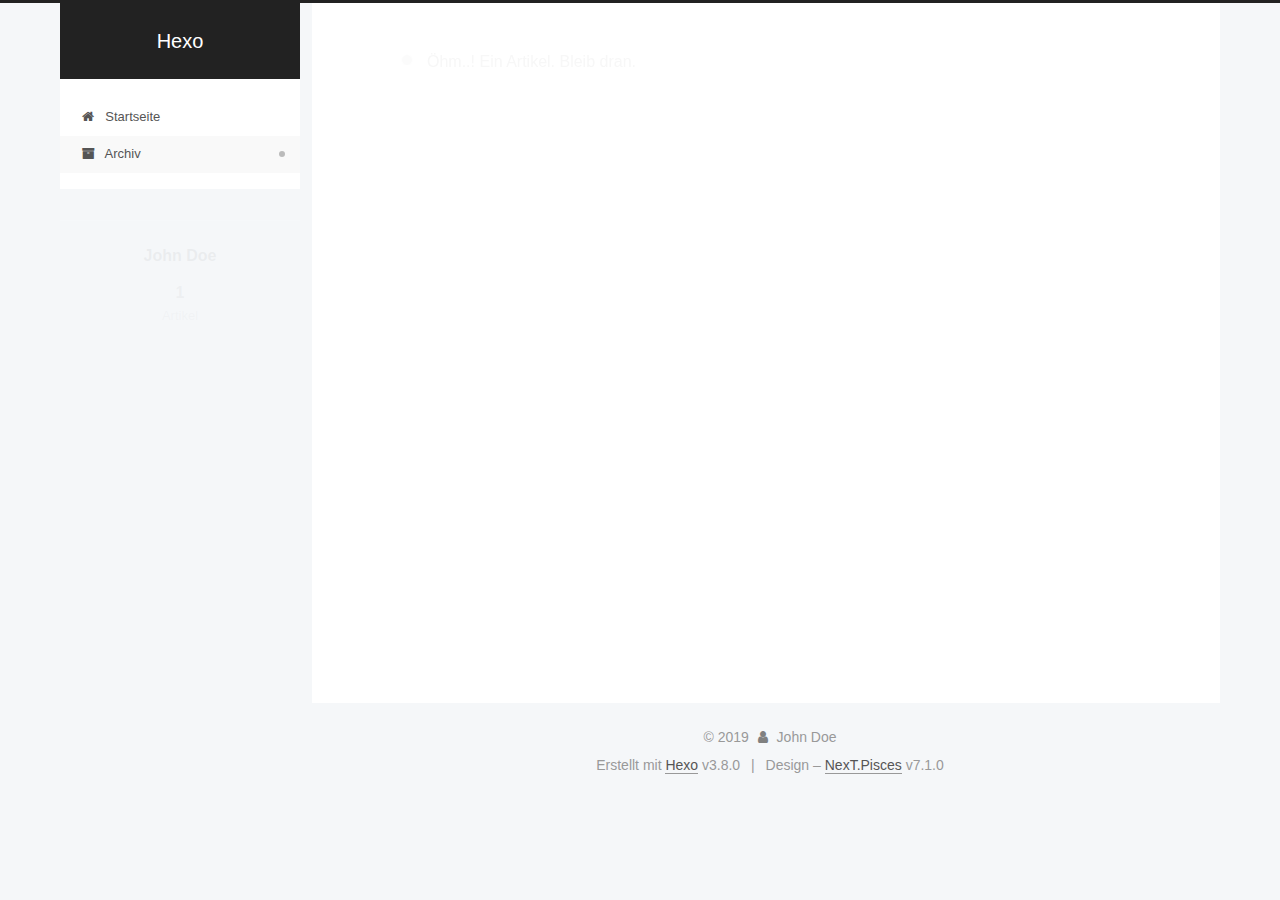
==== commit b5e318de: "Site updated: 2019-04-08 10:53:37" ====
--- a/archives/index.html
+++ b/archives/index.html
@@ -14,7 +14,7 @@
   
 
 
-<html class="theme-next muse use-motion" lang>
+<html class="theme-next pisces use-motion" lang>
 <head><meta name="generator" content="Hexo 3.8.0">
   <meta charset="UTF-8">
 <meta http-equiv="X-UA-Compatible" content="IE=edge">
@@ -70,7 +70,7 @@
   var NexT = window.NexT || {};
   var CONFIG = {
     root: '/',
-    scheme: 'Muse',
+    scheme: 'Pisces',
     version: '7.1.0',
     sidebar: {"position":"left","display":"post","offset":12,"onmobile":false,"dimmer":false},
     back2top: true,
@@ -243,22 +243,6 @@
   
 
   
-    
-
-    
-    
-      
-      
-    
-      
-      
-    
-    
-
-  
-
-
-  
 
   
 </nav>
@@ -278,6 +262,22 @@
     <main id="main" class="main">
       <div class="main-inner">
         <div class="content-wrap">
+          
+            
+
+    
+    
+      
+      
+    
+      
+      
+    
+    
+
+  
+
+
           
           <div id="content" class="content">
             
@@ -455,7 +455,7 @@
 
 
 
-  <div class="theme-info">Design – <a href="https://theme-next.org" class="theme-link" rel="noopener" target="_blank">NexT.Muse</a> v7.1.0</div>
+  <div class="theme-info">Design – <a href="https://theme-next.org" class="theme-link" rel="noopener" target="_blank">NexT.Pisces</a> v7.1.0</div>
 
 
 
@@ -543,7 +543,9 @@
   
 
 
-  <script src="/js/schemes/muse.js?v=7.1.0"></script>
+  <script src="/js/affix.js?v=7.1.0"></script>
+
+  <script src="/js/schemes/pisces.js?v=7.1.0"></script>
 
 
 
--- a/css/main.css
+++ b/css/main.css
@@ -157,7 +157,7 @@
   font-size: 14px;
   line-height: 2;
   color: #555;
-  background: #fff;
+  background: #f5f7f9;
 }
 @media (max-width: 991px) {
   body {
@@ -445,30 +445,30 @@
 .header-inner {
   margin: 0 auto;
   padding: 100px 0 70px;
-  width: 700px;
+  width: calc(100% - 20px);
 }
 @media (min-width: 1200px) {
   .container .header-inner {
-    width: 800px;
+    width: 1160px;
   }
 }
 @media (min-width: 1600px) {
   .container .header-inner {
-    width: 900px;
+    width: 73%;
   }
 }
 .main-inner {
   margin: 0 auto;
-  width: 700px;
+  width: calc(100% - 20px);
 }
 @media (min-width: 1200px) {
   .container .main-inner {
-    width: 800px;
+    width: 1160px;
   }
 }
 @media (min-width: 1600px) {
   .container .main-inner {
-    width: 900px;
+    width: 73%;
   }
 }
 .footer {
@@ -477,16 +477,16 @@
 .footer-inner {
   box-sizing: border-box;
   margin: 0px auto;
-  width: 700px;
+  width: calc(100% - 20px);
 }
 @media (min-width: 1200px) {
   .container .footer-inner {
-    width: 800px;
+    width: 1160px;
   }
 }
 @media (min-width: 1600px) {
   .container .footer-inner {
-    width: 900px;
+    width: 73%;
   }
 }
 pre,
@@ -944,11 +944,11 @@
   display: inline-block;
   padding: 0 20px;
   font-size: 14px;
-  color: #fff;
-  background: #222;
-  border: 2px solid #222;
+  color: #555;
+  background: #fff;
+  border: 2px solid #555;
   text-decoration: none;
-  border-radius: 0;
+  border-radius: 2px;
   transition-property: background-color;
   transition-duration: 0.2s;
   transition-timing-function: ease-in-out;
@@ -957,8 +957,8 @@
 }
 .btn:hover {
   border-color: #222;
-  color: #222;
-  background: #fff;
+  color: #fff;
+  background: #222;
 }
 .btn +.btn {
   margin: 0 0 8px 8px;
@@ -1063,7 +1063,7 @@
   width: 24px;
   background: #222;
   font-size: 12px;
-  opacity: 1;
+  opacity: 0.6;
   color: #fff;
   cursor: pointer;
   text-align: center;
@@ -1073,10 +1073,10 @@
   transition-delay: 0s;
 }
 .back-to-top.back-to-top-on {
-  bottom: 19px;
+  bottom: 30px;
 }
 .back-to-top:hover {
-  color: #87daff;
+  color: #fc6423;
 }
 .header {
   background: transparent;
@@ -1125,7 +1125,7 @@
 .site-subtitle {
   margin-top: 10px;
   font-size: 13px;
-  color: #999;
+  color: #ddd;
 }
 .use-motion .brand {
   opacity: 0;
@@ -1699,7 +1699,7 @@
   cursor: pointer;
 }
 .sidebar-toggle:hover .sidebar-toggle-line {
-  background: #87daff;
+  background: #fc6423;
 }
 @media (max-width: 991px) {
   .sidebar-toggle {
@@ -1722,21 +1722,21 @@
   display: block;
   margin: 0 auto;
   padding: 2px;
-  max-width: 96px;
+  max-width: 120px;
   height: auto;
-  border: 2px solid #333;
+  border: 1px solid #eee;
   opacity: 1;
 }
 .site-author-name {
-  margin: 5px 0 0;
+  margin: 0;
   text-align: center;
-  color: #f5f5f5;
-  font-weight: normal;
+  color: #222;
+  font-weight: 600;
 }
 .site-description {
-  margin-top: 5px;
+  margin-top: 0;
   text-align: center;
-  font-size: 14px;
+  font-size: 13px;
   color: #999;
 }
 .links-of-author {
@@ -1760,7 +1760,7 @@
   width: 4px;
   height: 4px;
   border-radius: 50%;
-  background: #8affff;
+  background: #b69490;
 }
 .feed-link,
 .chat {
@@ -1826,7 +1826,7 @@
   color: #555;
 }
 .sidebar-nav li:hover {
-  color: #f5f5f5;
+  color: #fc6423;
 }
 .page-post-detail .sidebar-nav-toc {
   padding: 0 5px;
@@ -1835,11 +1835,11 @@
   margin-left: 10px;
 }
 .sidebar-nav .sidebar-nav-active {
-  color: #87daff;
-  border-bottom-color: #87daff;
+  color: #fc6423;
+  border-bottom-color: #fc6423;
 }
 .sidebar-nav .sidebar-nav-active:hover {
-  color: #87daff;
+  color: #fc6423;
 }
 .sidebar-panel {
   display: none;
@@ -1858,7 +1858,7 @@
 }
 .site-state-item {
   padding: 0 15px;
-  border-left: 1px solid #333;
+  border-left: 1px solid #eee;
 }
 .site-state-item:first-child {
   border-left: none;
@@ -1871,11 +1871,11 @@
   text-align: center;
   color: inherit;
   font-weight: 600;
-  font-size: 18px;
+  font-size: 16px;
 }
 .site-state-item-name {
   font-size: 13px;
-  color: inherit;
+  color: #999;
 }
 .post-toc-empty {
   font-size: 14px;
@@ -1902,12 +1902,12 @@
   transition-timing-function: ease-in-out;
   transition-delay: 0s;
   transition-property: all;
-  color: #999;
-  border-bottom-color: #555;
+  color: #666;
+  border-bottom-color: #ccc;
 }
 .post-toc ol a:hover {
-  color: #ccc;
-  border-bottom-color: #ccc;
+  color: #000;
+  border-bottom-color: #000;
 }
 .post-toc .nav-item {
   overflow: hidden;
@@ -1928,14 +1928,14 @@
   display: block;
 }
 .post-toc .nav .active > a {
-  color: #87daff;
-  border-bottom-color: #87daff;
+  color: #fc6423;
+  border-bottom-color: #fc6423;
 }
 .post-toc .nav .active-current > a {
-  color: #87daff;
+  color: #fc6423;
 }
 .post-toc .nav .active-current > a:hover {
-  color: #87daff;
+  color: #fc6423;
 }
 .footer {
   font-size: 14px;
@@ -2318,7 +2318,7 @@
   }
 }
 .page-post-detail .sidebar-toggle-line {
-  background: #87daff;
+  background: #fc6423;
 }
 .page-post-detail .comments {
   overflow: hidden;
@@ -2351,121 +2351,424 @@
 .tag-cloud a:hover {
   color: #222 !important;
 }
+.header {
+  position: relative;
+  margin: 0 auto;
+  width: calc(100% - 20px);
+}
+@media (min-width: 1200px) {
+  .header {
+    width: 1160px;
+  }
+}
+@media (min-width: 1600px) {
+  .header {
+    width: 73%;
+  }
+}
+@media (max-width: 991px) {
+  .header {
+    width: auto;
+  }
+}
+.header-inner {
+  position: absolute;
+  top: 0;
+  overflow: hidden;
+  padding: 0;
+  width: 240px;
+  background: #fff;
+  box-shadow: initial;
+  border-radius: initial;
+}
+@media (min-width: 1200px) {
+  .container .header-inner {
+    width: 240px;
+  }
+}
+@media (max-width: 991px) {
+  .header-inner {
+    position: relative;
+    width: auto;
+    border-radius: initial;
+  }
+}
+.main:before,
+.main:after {
+  content: " ";
+  display: table;
+}
+.main:after {
+  clear: both;
+}
+@media (max-width: 991px) {
+  .container .main-inner {
+    width: auto;
+  }
+}
+.content-wrap {
+  float: right;
+  box-sizing: border-box;
+  padding: 40px;
+  width: calc(100% - 252px);
+  background: #fff;
+  min-height: 700px;
+  box-shadow: initial;
+  border-radius: initial;
+}
+@media (min-width: 768px) and (max-width: 991px) {
+  .content-wrap {
+    width: 100%;
+    padding: 20px;
+    border-radius: initial;
+  }
+}
 @media (max-width: 767px) {
-  .header-inner,
-  .container .main-inner,
+  .content-wrap {
+    width: 100%;
+    padding: 20px;
+    min-height: auto;
+    border-radius: initial;
+  }
+}
+.sidebar {
+  position: static;
+  float: left;
+  margin-left: -100%;
+  width: 240px;
+  background: #f5f7f9;
+  box-shadow: none;
+}
+@media (max-width: 991px) {
+  .sidebar {
+    display: none;
+  }
+}
+.sidebar-toggle {
+  display: none;
+}
+.footer-inner {
+  padding-left: 260px;
+}
+@media (max-width: 991px) {
   .footer-inner {
     width: auto;
-  }
-}
-embed {
-  display: block;
-  margin: 0px auto 25px auto;
-}
-.custom-logo .site-meta-headline {
-  text-align: center;
-}
-.custom-logo .brand {
+    padding-left: 0 !important;
+    padding-right: 0 !important;
+  }
+}
+.sidebar-position-right .header-inner {
+  right: 0;
+}
+.sidebar-position-right .content-wrap {
+  float: left;
+}
+.sidebar-position-right .sidebar {
+  float: right;
+}
+.sidebar-position-right .footer-inner {
+  padding-left: 0;
+  padding-right: 260px;
+}
+.site-brand-wrapper {
+  position: relative;
+}
+.site-meta {
+  padding: 20px 0;
+  color: #fff;
+  background: #222;
+}
+@media (max-width: 991px) {
+  .site-meta {
+    box-shadow: 0 0 16px rgba(0,0,0,0.5);
+  }
+}
+.brand {
+  padding: 0;
   background: none;
 }
-.custom-logo .site-title {
-  margin: 10px auto 0;
-  font-size: 24px;
-  color: #222;
-}
-.custom-logo .site-title a {
-  border: none;
+.brand:hover {
+  color: #fff;
+}
+.site-subtitle {
+  margin: 10px 10px 0;
+  font-weight: initial;
 }
 .custom-logo-image {
-  margin: 0 auto;
-  padding: 5px;
-  max-width: 150px;
-  background: #fff;
-}
-@media (max-width: 767px) {
+  margin-top: 20px;
+}
+@media (max-width: 991px) {
+  .custom-logo-image {
+    display: none;
+  }
+}
+.site-search form {
+  display: none;
+}
+.site-nav {
+  border-top: none;
+}
+@media (min-width: 768px) and (max-width: 991px) {
   .site-nav {
-    position: absolute;
-    left: 0;
-    top: 52px;
-    margin: 0;
-    width: 100%;
-    padding: 0;
-    background: #fff;
-    border-bottom: 1px solid #ddd;
-    z-index: 1030;
-  }
-}
-@media (max-width: 767px) {
-  .menu {
-    text-align: left;
+    display: none !important;
+  }
+}
+@media (min-width: 768px) and (max-width: 991px) {
+  .site-nav-on {
+    display: block !important;
   }
 }
 .menu-item-active a,
 .menu .menu-item a:hover,
 .menu .menu-item span.exturl:hover {
-  border-bottom-color: #222 !important;
-  color: #222;
-}
-@media (max-width: 767px) {
-  .menu-item-active a,
-  .menu .menu-item a:hover,
-  .menu .menu-item span.exturl:hover {
-    border-bottom: 1px dotted #ddd !important;
-  }
-}
-@media (max-width: 767px) {
-  .menu .menu-item {
-    display: block;
-    margin: 0 10px;
-    vertical-align: top;
-  }
-}
-.menu .menu-item .badge {
-  display: inline-block;
-  padding: 1px 4px;
-  margin-left: 5px;
-  font-weight: 700;
-  line-height: 1;
-  text-align: center;
-  white-space: nowrap;
-  background-color: #eee;
-}
-@media (max-width: 767px) {
-  .menu .menu-item .badge {
-    float: right;
-    margin: 0.35em 0 0 0;
-  }
-}
-@media (max-width: 767px) {
-  .menu .menu-item br {
-    display: none;
-  }
-}
-@media (max-width: 767px) {
-  .menu .menu-item a,
-  .menu .menu-item span.exturl {
-    padding: 5px 10px;
-  }
+  background: #f9f9f9;
+  border-bottom-color: #fff;
+}
+.menu-item-active a:after,
+.menu .menu-item a:hover:after,
+.menu .menu-item span.exturl:hover:after {
+  content: " ";
+  position: absolute;
+  top: 50%;
+  margin-top: -3px;
+  right: 15px;
+  width: 6px;
+  height: 6px;
+  background-color: #bbb;
+  border-radius: 50%;
+}
+.menu .menu-item {
+  display: block;
+  margin: 0;
+}
+.menu .menu-item a,
+.menu .menu-item span.exturl {
+  position: relative;
+  box-sizing: border-box;
+  padding: 5px 20px;
+  text-align: left;
+  line-height: inherit;
+  transition-property: background-color;
+  transition-duration: 0.2s;
+  transition-timing-function: ease-in-out;
+  transition-delay: 0s;
 }
 @media (hover: none) {
   .menu .menu-item a:hover,
   .menu .menu-item span.exturl:hover {
-    border-bottom-color: transparent !important;
-  }
+    background: none;
+  }
+}
+.menu .menu-item .badge {
+  display: inline-block;
+  padding: 2px 5px;
+  font-weight: 700;
+  line-height: 1;
+  color: #fff;
+  text-align: center;
+  white-space: nowrap;
+  vertical-align: middle;
+  background-color: #ccc;
+  border-radius: 10px;
+  float: right;
+  margin: 0.35em 0 0 0;
+  text-shadow: 1px 1px 0px rgba(0,0,0,0.1);
+}
+.menu .menu-item br {
+  display: none;
+}
+.btn-bar {
+  background-color: #fff;
+}
+.site-nav-toggle {
+  left: 20px;
+  top: 50%;
+  transform: translateY(-50%);
 }
 @media (min-width: 768px) and (max-width: 991px) {
-  .menu .menu-item .fa {
-    width: 100%;
-  }
-}
-@media (min-width: 992px) {
-  .menu .menu-item .fa {
-    width: 100%;
-  }
-}
-.site-search form {
+  .site-nav-toggle {
+    display: block;
+  }
+}
+.sub-menu {
+  margin: 0;
+  padding: 6px 0;
+  background: #fff !important;
+  border-bottom: 1px solid #ddd;
+}
+.sub-menu .menu-item {
+  display: inline-block !important;
+}
+.sub-menu .menu-item a,
+.sub-menu .menu-item span.exturl {
+  padding: initial !important;
+  margin: 5px 10px;
+}
+.sub-menu .menu-item a:hover,
+.sub-menu .menu-item span.exturl:hover {
+  background: initial !important;
+  color: #fc6423;
+}
+.sub-menu .menu-item-active a {
+  background: #fff !important;
+  color: #fc6423;
+  border-bottom-color: #fc6423;
+}
+.sub-menu .menu-item-active a:hover {
+  background: #fff !important;
+  border-bottom-color: #fc6423;
+}
+.sub-menu .menu-item-active a:after {
+  content: initial;
+}
+.use-motion .sidebar .motion-element {
+  opacity: 1;
+}
+.sidebar {
+  right: auto;
+  bottom: auto;
+  -webkit-transform: none;
+}
+.sidebar a,
+.sidebar span.exturl {
+  color: #555;
+}
+.sidebar a:hover,
+.sidebar span.exturl:hover {
+  color: #222;
+  border-bottom-color: #222;
+}
+.sidebar-inner {
+  box-sizing: border-box;
+  width: 240px;
+  color: #555;
+  background: #fff;
+  box-shadow: initial;
+  border-radius: initial;
+  opacity: 0;
+}
+.sidebar-inner.affix {
+  position: fixed;
+  top: 12px;
+}
+.sidebar-inner.affix-bottom {
+  position: absolute;
+}
+.site-overview {
+  text-align: left;
+}
+.site-author:before,
+.site-author:after {
+  content: " ";
+  display: table;
+}
+.site-author:after {
+  clear: both;
+}
+.site-state-item {
+  padding: 0 10px;
+}
+.feed-link,
+.chat {
+  border-top: 1px dotted #ccc;
+  border-bottom: 1px dotted #ccc;
+  text-align: center;
+}
+.feed-link a,
+.chat a {
+  display: block;
+  color: #fc6423;
+  border: none !important;
+}
+.feed-link a:hover,
+.chat a:hover {
+  background: none;
+  color: #e34603;
+}
+.feed-link a:hover i,
+.chat a:hover i {
+  color: #e34603;
+}
+.links-of-author {
+  display: flex;
+  flex-wrap: wrap;
+  justify-content: center;
+}
+.links-of-author span.exturl {
+  font-size: 13px;
+}
+.links-of-author-item {
+  margin: 5px 0 0;
+  width: 50%;
+}
+.links-of-author-item a,
+.links-of-author-item span.exturl {
+  max-width: 216px;
+  box-sizing: border-box;
+  display: inline-block;
+  margin-right: 0;
+  margin-bottom: 0;
+  padding: 0 5px;
+  overflow: hidden;
+  white-space: nowrap;
+  text-overflow: ellipsis;
+}
+.links-of-author-item a:before,
+.links-of-author-item span.exturl:before {
   display: none;
 }
+.links-of-author-item a,
+.links-of-author-item span.exturl {
+  border-bottom: none;
+  text-decoration: underline;
+}
+.links-of-author-item a,
+.links-of-author-item span.exturl {
+  display: block;
+  text-decoration: none;
+}
+.links-of-author-item a:hover,
+.links-of-author-item span.exturl:hover {
+  border-radius: 4px;
+  background: #eee;
+}
+.links-of-author-item .fa {
+  margin-right: 2px;
+  font-size: 16px;
+}
+.links-of-author-item .fa-globe {
+  font-size: 15px;
+}
+.links-of-blogroll {
+  text-align: center;
+  padding: 3px 0 0;
+}
+.links-of-blogroll-item {
+  padding: 0;
+}
+.links-of-blogroll-inline:before,
+.links-of-blogroll-inline:after {
+  content: " ";
+  display: table;
+}
+.links-of-blogroll-inline:after {
+  clear: both;
+}
 .links-of-blogroll-inline .links-of-blogroll-item {
-  display: inline-block;
-}
+  margin: 5px 0 0;
+  width: 50%;
+  display: inline-block;
+  width: unset;
+}
+.links-of-blogroll-inline .links-of-blogroll-item a,
+.links-of-blogroll-inline .links-of-blogroll-item span.exturl {
+  max-width: 216px;
+  box-sizing: border-box;
+  display: inline-block;
+  margin-right: 0;
+  margin-bottom: 0;
+  padding: 0 5px;
+  overflow: hidden;
+  white-space: nowrap;
+  text-overflow: ellipsis;
+}
